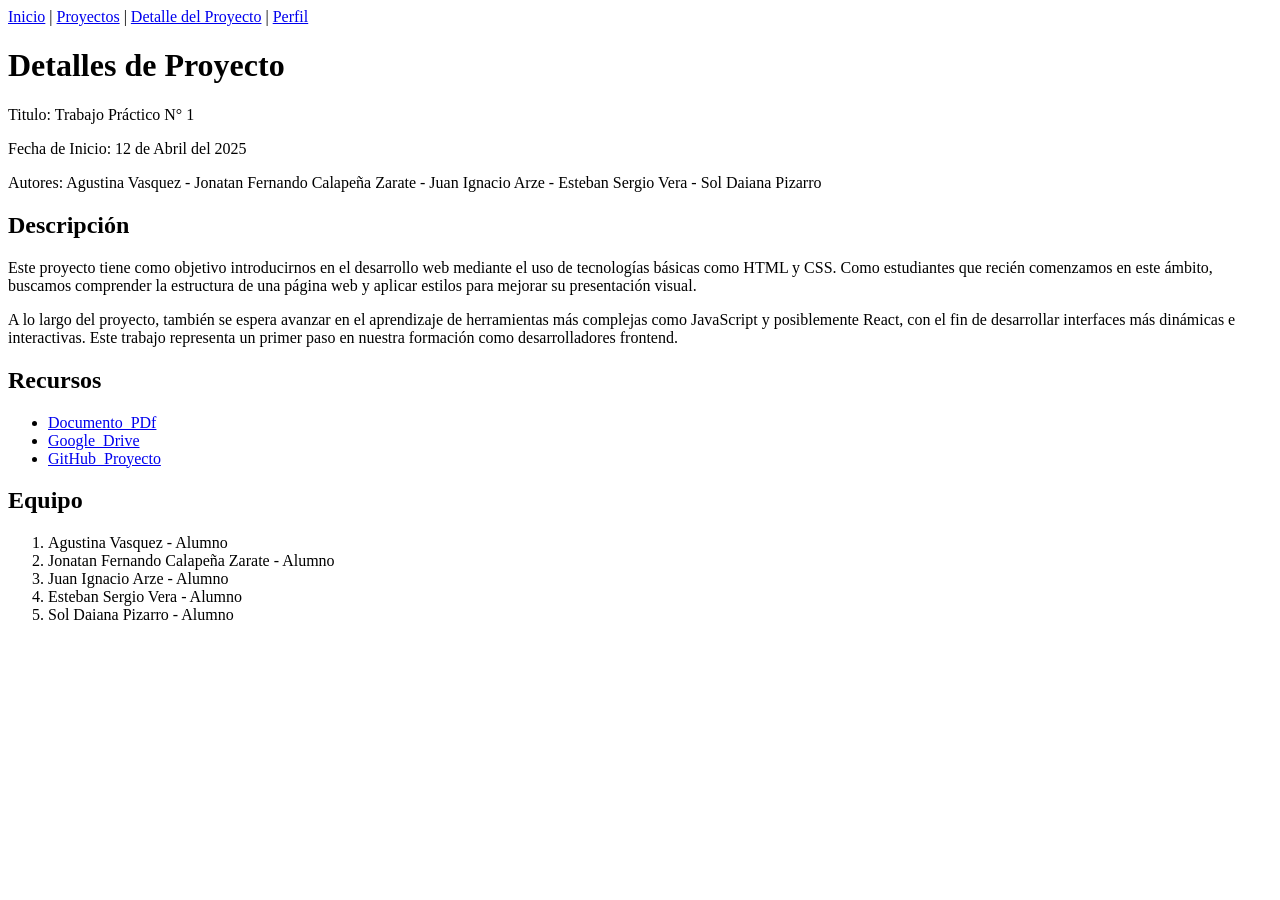
==== detalle.html @ f9fcd542 "Traigo cambios de main (squash)" ====
<!DOCTYPE html>
<html lang="es">
<head>
    <meta charset="UTF-8">
    <meta name="viewport" content="width=device-width, initial-scale=1.0">
    <title>Detalles</title>
</head>
<body>
    <nav>
        <a href="index.html">Inicio</a> |
        <a href="proyectos.html">Proyectos</a> |
        <a href="detalle.html">Detalle del Proyecto</a> |
        <a href="perfil.html">Perfil</a>
    </nav>
    <main>
        <h1> Detalles de Proyecto </h1>
        <section>
            <p>Titulo: Trabajo Práctico N° 1</p>
            <p>Fecha de Inicio: 12 de Abril del 2025</p>
            <p>Autores: Agustina Vasquez - Jonatan Fernando Calapeña Zarate - Juan Ignacio Arze - Esteban Sergio Vera - Sol Daiana Pizarro</p>
        </section>
        <section>
            <h2>Descripción</h2>
            <p>
                Este proyecto tiene como objetivo introducirnos en el desarrollo web mediante el uso de
                tecnologías básicas como HTML y CSS. Como estudiantes que recién comenzamos en este ámbito,
                buscamos comprender la estructura de una página web y aplicar estilos para mejorar su
                presentación visual.
            </p>
            <p>
                A lo largo del proyecto, también se espera avanzar en el aprendizaje de herramientas más
                complejas como JavaScript y posiblemente React, con el fin de desarrollar interfaces más
                dinámicas e interactivas. Este trabajo representa un primer paso en nuestra formación como
                desarrolladores frontend.
            </p>
        </section>
        <section>
            <h2>Recursos</h2>
            <ul>
                <li><a href="./src/Trabajo Práctico N° 1.pdf">Documento_PDf</a></li>
                <li><a href="https://drive.google.com/file/d/1Z09ldKMAK1N9RB15xurHOt9S96k0Q2hf/view?usp=sharing">Google_Drive</a></li>
                <li><a href="https://github.com/annhishere/pv_tp1_grupo1">GitHub_Proyecto</a></li>
            </ul>
        </section>
        <section>
            <h2>Equipo</h2>
            <ol>
                <li>Agustina Vasquez - Alumno</li>
                <li>Jonatan Fernando Calapeña Zarate - Alumno</li>
                <li>Juan Ignacio Arze - Alumno</li>
                <li>Esteban Sergio Vera - Alumno</li>
                <li>Sol Daiana Pizarro - Alumno</li>
            </ol>
        </section>
    </main>
</body>
</html>
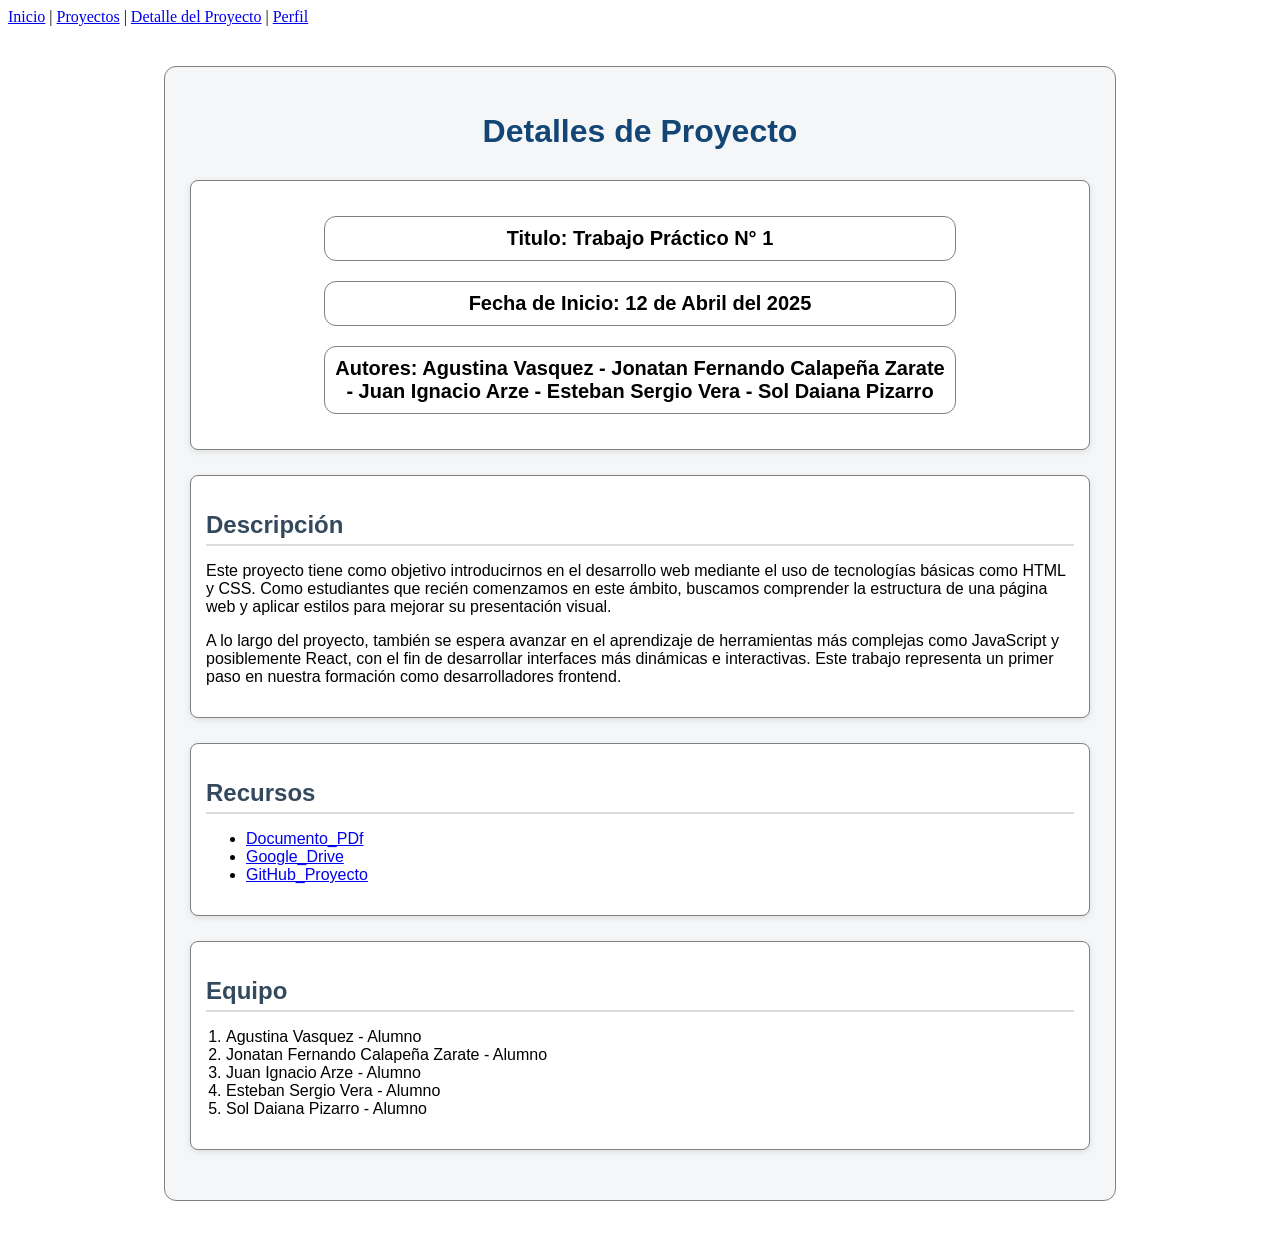
==== commit 29e3b1e9: "Actualizo mi rama" ====
--- a/detalle.html
+++ b/detalle.html
@@ -4,6 +4,7 @@
     <meta charset="UTF-8">
     <meta name="viewport" content="width=device-width, initial-scale=1.0">
     <title>Detalles</title>
+    <link rel="stylesheet" href="css/detalle.css">
 </head>
 <body>
     <nav>
@@ -12,15 +13,15 @@
         <a href="detalle.html">Detalle del Proyecto</a> |
         <a href="perfil.html">Perfil</a>
     </nav>
-    <main>
-        <h1> Detalles de Proyecto </h1>
-        <section>
+    <main class="contenedor">
+        <h1 class="titulo"> Detalles de Proyecto </h1>
+        <section class="bloque informativo">
             <p>Titulo: Trabajo Práctico N° 1</p>
             <p>Fecha de Inicio: 12 de Abril del 2025</p>
             <p>Autores: Agustina Vasquez - Jonatan Fernando Calapeña Zarate - Juan Ignacio Arze - Esteban Sergio Vera - Sol Daiana Pizarro</p>
         </section>
-        <section>
-            <h2>Descripción</h2>
+        <section class="bloque">
+            <h2 class="subtitulo">Descripción</h2>
             <p>
                 Este proyecto tiene como objetivo introducirnos en el desarrollo web mediante el uso de
                 tecnologías básicas como HTML y CSS. Como estudiantes que recién comenzamos en este ámbito,
@@ -34,17 +35,17 @@
                 desarrolladores frontend.
             </p>
         </section>
-        <section>
-            <h2>Recursos</h2>
+        <section class="bloque">
+            <h2 class="subtitulo">Recursos</h2>
             <ul>
                 <li><a href="./src/Trabajo Práctico N° 1.pdf">Documento_PDf</a></li>
                 <li><a href="https://drive.google.com/file/d/1Z09ldKMAK1N9RB15xurHOt9S96k0Q2hf/view?usp=sharing">Google_Drive</a></li>
                 <li><a href="https://github.com/annhishere/pv_tp1_grupo1">GitHub_Proyecto</a></li>
             </ul>
         </section>
-        <section>
-            <h2>Equipo</h2>
-            <ol>
+        <section class="bloque">
+            <h2 class="subtitulo">Equipo</h2>
+            <ol class="lista">
                 <li>Agustina Vasquez - Alumno</li>
                 <li>Jonatan Fernando Calapeña Zarate - Alumno</li>
                 <li>Juan Ignacio Arze - Alumno</li>
--- a/css/detalle.css
+++ b/css/detalle.css
@@ -0,0 +1,46 @@
+/** {
+    border: 1px solid gray;
+}*/
+.contenedor {
+    max-width: 900px;
+    margin: 40px auto;
+    padding: 25px;
+    background: #f4f6f8;
+    border-radius: 12px;
+    font-family: Arial, sans-serif;
+    border: 1px solid gray;
+}
+.titulo {
+    text-align: center;
+    color: #134675;
+    margin-bottom: 30px;
+    
+}
+.bloque.informativo p {
+    text-align: center;
+    max-width: 610px;
+    margin: 20px auto;
+    border: 1px solid gray;
+    border-radius: 12px;
+    padding: 10px;
+    font-size: 20px;
+    font-weight: bold;
+}
+.bloque{
+    margin-bottom: 25px;
+    padding: 15px;
+    background: white;
+    border-radius: 8px;
+    box-shadow: 0 2px 6px rgba(0,0,0,0.1);
+    border: 1px solid gray;
+}
+.subtitulo {
+    color: #34495e;
+    margin-bottom: 10px;
+    border-bottom: 2px solid #ddd;
+    padding-bottom: 5px;
+}
+.lista {
+    list-style-type: decimal;
+    padding-left: 20px;
+}
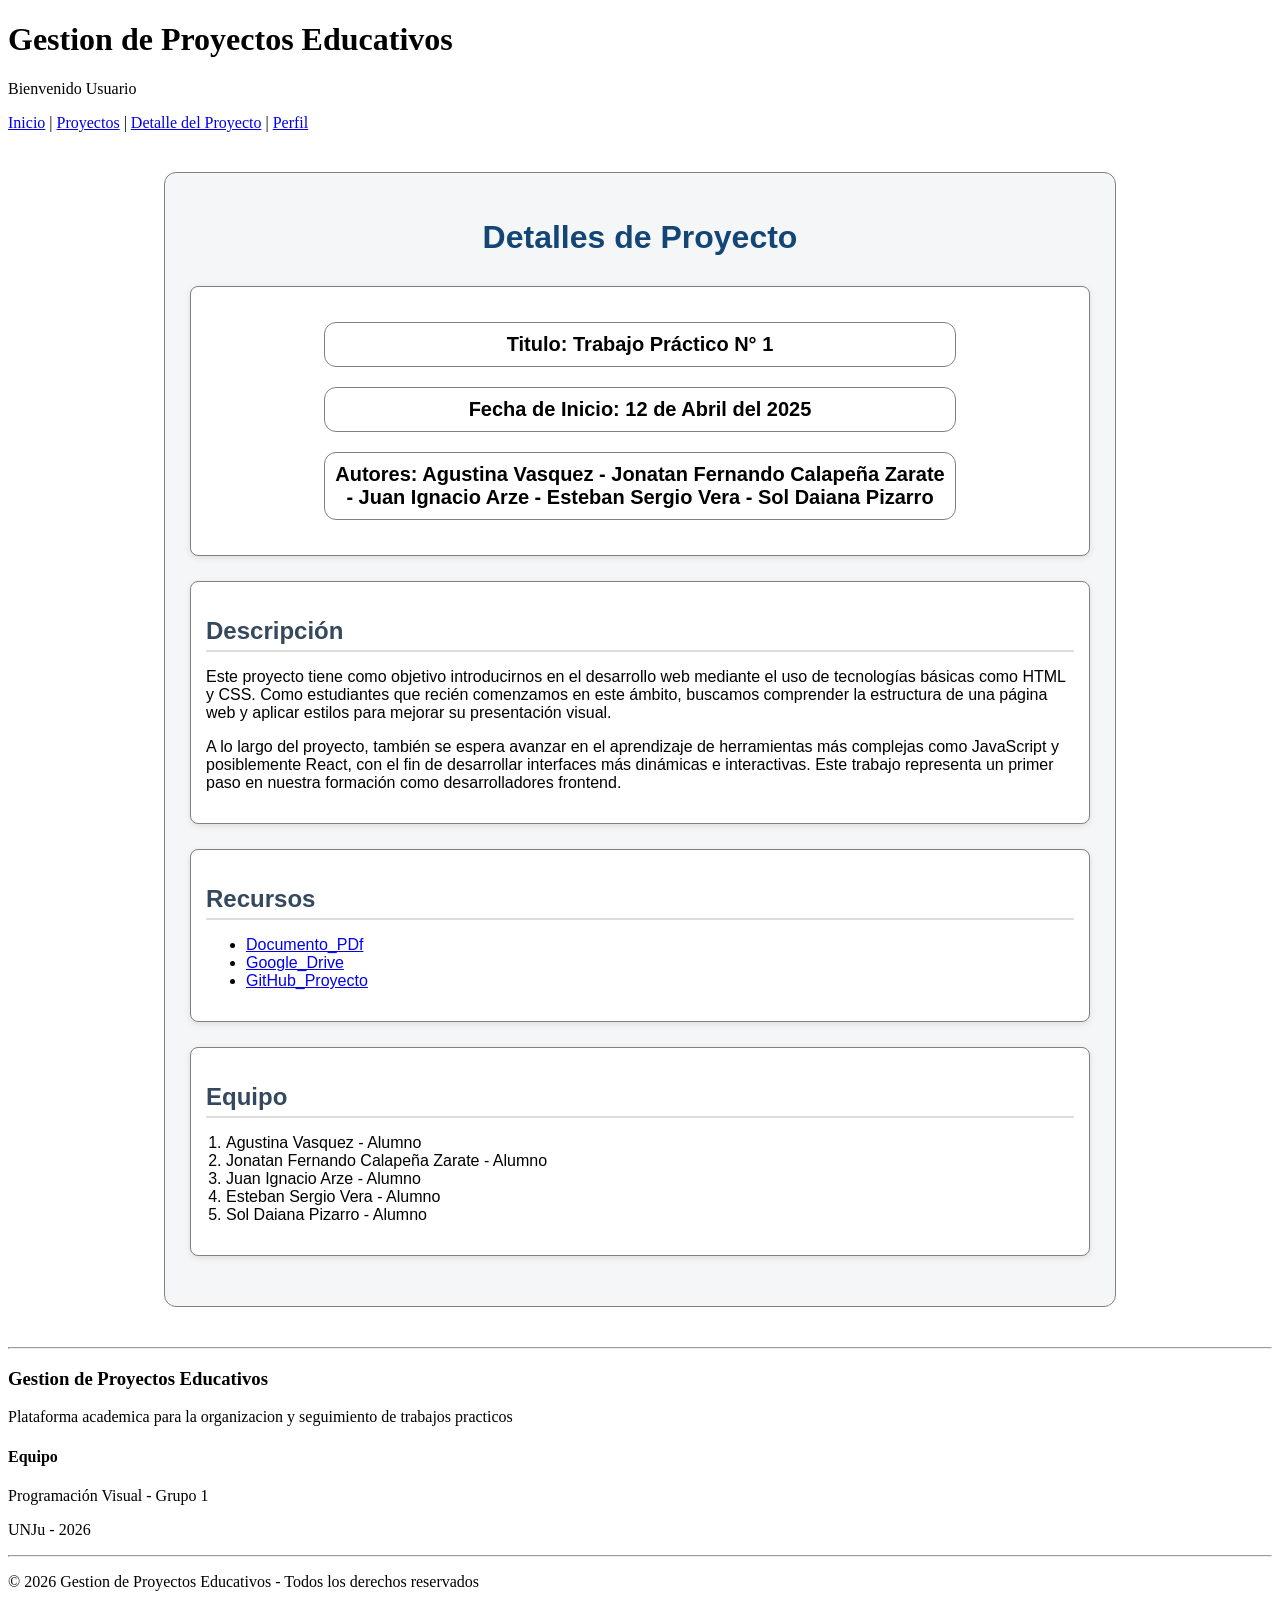
==== commit 64e95cac: "Traje cambios de main y Agrego detalle.css" ====
--- a/detalle.html
+++ b/detalle.html
@@ -5,8 +5,13 @@
     <meta name="viewport" content="width=device-width, initial-scale=1.0">
     <title>Detalles</title>
     <link rel="stylesheet" href="css/detalle.css">
+    <link rel="stylesheet" href="css/mainstyle.css">
 </head>
 <body>
+    <header>
+        <h1>Gestion de Proyectos Educativos</h1>
+        <p>Bienvenido Usuario</p>
+    </header>
     <nav>
         <a href="index.html">Inicio</a> |
         <a href="proyectos.html">Proyectos</a> |
@@ -54,5 +59,19 @@
             </ol>
         </section>
     </main>
+    <footer>
+        <hr>
+        <section>
+            <h3>Gestion de Proyectos Educativos</h3>
+            <p>Plataforma academica para la organizacion y seguimiento de trabajos practicos</p>
+        </section>
+        <section>
+            <h4>Equipo</h4>
+            <p>Programación Visual - Grupo 1</p>
+            <p>UNJu - 2026</p>
+        </section>
+        <hr>
+        <p>&copy; 2026 Gestion de Proyectos Educativos - Todos los derechos reservados</p>
+    </footer>
 </body>
 </html>
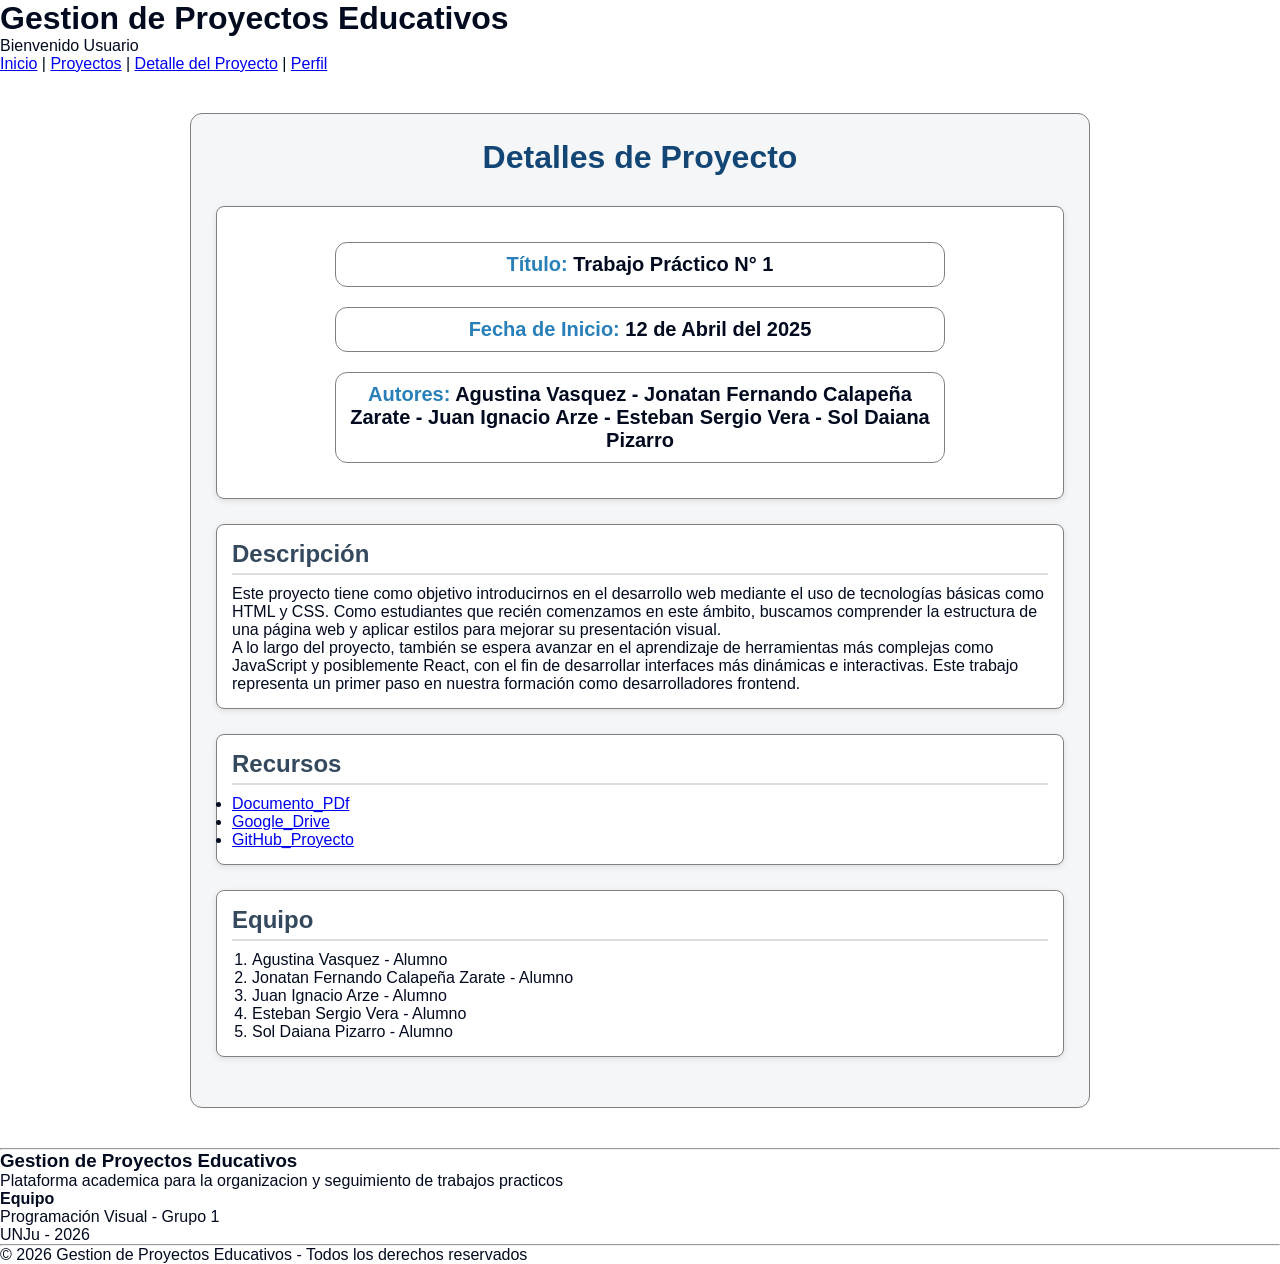
==== commit 7f542c80: "Actualizo mi detalle.html y detalle.css" ====
--- a/detalle.html
+++ b/detalle.html
@@ -21,9 +21,9 @@
     <main class="contenedor">
         <h1 class="titulo"> Detalles de Proyecto </h1>
         <section class="bloque informativo">
-            <p>Titulo: Trabajo Práctico N° 1</p>
-            <p>Fecha de Inicio: 12 de Abril del 2025</p>
-            <p>Autores: Agustina Vasquez - Jonatan Fernando Calapeña Zarate - Juan Ignacio Arze - Esteban Sergio Vera - Sol Daiana Pizarro</p>
+            <p><span>Título:</span> Trabajo Práctico N° 1</p>
+            <p><span>Fecha de Inicio:</span> 12 de Abril del 2025</p>
+            <p><span>Autores:</span> Agustina Vasquez - Jonatan Fernando Calapeña Zarate - Juan Ignacio Arze - Esteban Sergio Vera - Sol Daiana Pizarro</p>
         </section>
         <section class="bloque">
             <h2 class="subtitulo">Descripción</h2>
--- a/css/detalle.css
+++ b/css/detalle.css
@@ -16,7 +16,7 @@
     margin-bottom: 30px;
     
 }
-.bloque.informativo p {
+.bloque.informativo p{
     text-align: center;
     max-width: 610px;
     margin: 20px auto;
@@ -25,6 +25,9 @@
     padding: 10px;
     font-size: 20px;
     font-weight: bold;
+}
+.bloque.informativo p span {
+    color: #2980b9;
 }
 .bloque{
     margin-bottom: 25px;
--- a/css/mainstyle.css
+++ b/css/mainstyle.css
@@ -0,0 +1,72 @@
+* {
+    margin: 0;
+    padding: 0;
+    box-sizing: border-box; /* Hace que el tamaño de los elementos sea más fácil de controlar */
+}
+
+:root {
+    --bg: #F8FAFC;              /* Fondo general limpio */
+    --nav-bg: #ffffff;          /* Navbar / secciones */
+    --texto-negro: #020a1f;     /* Texto principal */
+    --gris-secundario: #64748B; /* Texto secundario */
+    --acento: #204099;          /* Azul principal */
+    --borde-suave: #E2E8F0;     /* Bordes */
+    --sombra: rgba(0, 0, 0, 0.08); /* Sombra suave */
+}
+
+/* Estilo general de la página */
+body {
+    font-family: 'Montserrat', sans-serif;
+    color: var(--texto-negro);
+}
+#content {
+    background: linear-gradient(to bottom, #90b5da 0%, #E2E8F0 100%);
+    min-height: 100vh; 
+    margin: 0;
+    background-repeat: no-repeat;
+}
+/* 2. NAV */
+/* Uso flex para acomodar el logo a la izquierda y los links a la derecha */
+.top-nav {
+    display: flex;
+    justify-content: space-between;
+    padding: 15px;
+    background-color: var(--nav-bg);
+    border-bottom: 3px solid var(--texto-negro); /* Línea que separa el menú */
+    align-items: center;
+}
+
+.logo {
+    display: flex;
+    align-items: center;
+    gap: 10px;
+}
+
+.logo p {
+    font-size: 1.5rem;
+    font-weight: 900;
+    font-family: 'Gill Sans', 'Gill Sans MT', Calibri, 'Trebuchet MS', sans-serif;
+    letter-spacing: -2px;
+    text-transform: uppercase;
+}
+
+.nav-links a {
+    text-decoration: none; /* Saca el subrayado */
+    color: var(--texto-negro);
+    margin-left: 20px;
+    font-size: 0.85rem;
+    font-weight: bold;
+    text-transform: uppercase;
+}
+
+.nav-links a:hover {
+    color: var(--acento); /* Cambia de color al pasar el mouse */
+}
+
+/* 3. HEADER */
+/* Centra el título principal */
+header {
+    position: sticky;
+    top: 0;
+    z-index: 1000;
+}
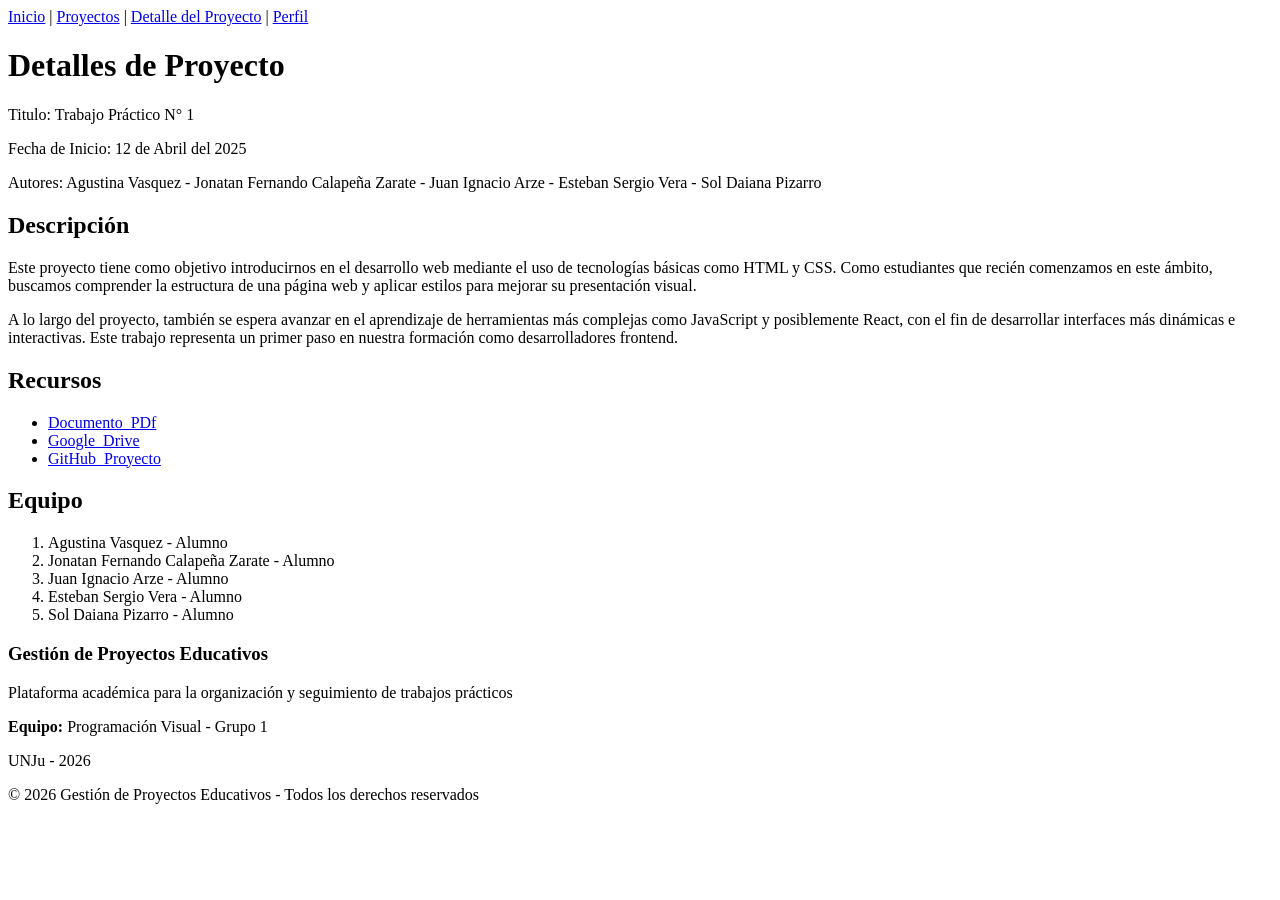
==== commit 8a90b2f1: "Agrego css footer" ====
--- a/detalle.html
+++ b/detalle.html
@@ -4,29 +4,23 @@
     <meta charset="UTF-8">
     <meta name="viewport" content="width=device-width, initial-scale=1.0">
     <title>Detalles</title>
-    <link rel="stylesheet" href="css/detalle.css">
-    <link rel="stylesheet" href="css/mainstyle.css">
 </head>
 <body>
-    <header>
-        <h1>Gestion de Proyectos Educativos</h1>
-        <p>Bienvenido Usuario</p>
-    </header>
     <nav>
         <a href="index.html">Inicio</a> |
         <a href="proyectos.html">Proyectos</a> |
         <a href="detalle.html">Detalle del Proyecto</a> |
         <a href="perfil.html">Perfil</a>
     </nav>
-    <main class="contenedor">
-        <h1 class="titulo"> Detalles de Proyecto </h1>
-        <section class="bloque informativo">
-            <p><span>Título:</span> Trabajo Práctico N° 1</p>
-            <p><span>Fecha de Inicio:</span> 12 de Abril del 2025</p>
-            <p><span>Autores:</span> Agustina Vasquez - Jonatan Fernando Calapeña Zarate - Juan Ignacio Arze - Esteban Sergio Vera - Sol Daiana Pizarro</p>
+    <main>
+        <h1> Detalles de Proyecto </h1>
+        <section>
+            <p>Titulo: Trabajo Práctico N° 1</p>
+            <p>Fecha de Inicio: 12 de Abril del 2025</p>
+            <p>Autores: Agustina Vasquez - Jonatan Fernando Calapeña Zarate - Juan Ignacio Arze - Esteban Sergio Vera - Sol Daiana Pizarro</p>
         </section>
-        <section class="bloque">
-            <h2 class="subtitulo">Descripción</h2>
+        <section>
+            <h2>Descripción</h2>
             <p>
                 Este proyecto tiene como objetivo introducirnos en el desarrollo web mediante el uso de
                 tecnologías básicas como HTML y CSS. Como estudiantes que recién comenzamos en este ámbito,
@@ -40,17 +34,17 @@
                 desarrolladores frontend.
             </p>
         </section>
-        <section class="bloque">
-            <h2 class="subtitulo">Recursos</h2>
+        <section>
+            <h2>Recursos</h2>
             <ul>
-                <li><a href="./src/Trabajo Práctico N° 1.pdf">Documento_PDf</a></li>
+                <li><a href="https://virtual.unju.edu.ar/mod/resource/view.php?id=475332">Documento_PDf</a></li>
                 <li><a href="https://drive.google.com/file/d/1Z09ldKMAK1N9RB15xurHOt9S96k0Q2hf/view?usp=sharing">Google_Drive</a></li>
                 <li><a href="https://github.com/annhishere/pv_tp1_grupo1">GitHub_Proyecto</a></li>
             </ul>
         </section>
-        <section class="bloque">
-            <h2 class="subtitulo">Equipo</h2>
-            <ol class="lista">
+        <section>
+            <h2>Equipo</h2>
+            <ol>
                 <li>Agustina Vasquez - Alumno</li>
                 <li>Jonatan Fernando Calapeña Zarate - Alumno</li>
                 <li>Juan Ignacio Arze - Alumno</li>
@@ -59,19 +53,24 @@
             </ol>
         </section>
     </main>
-    <footer>
-        <hr>
-        <section>
-            <h3>Gestion de Proyectos Educativos</h3>
-            <p>Plataforma academica para la organizacion y seguimiento de trabajos practicos</p>
-        </section>
-        <section>
-            <h4>Equipo</h4>
-            <p>Programación Visual - Grupo 1</p>
-            <p>UNJu - 2026</p>
-        </section>
-        <hr>
-        <p>&copy; 2026 Gestion de Proyectos Educativos - Todos los derechos reservados</p>
+    <footer class="footer-proyectos">
+        <div class="footer-contenedor">
+
+            <div class="footer-info">
+                <h3>Gestión de Proyectos Educativos</h3>
+                <p>Plataforma académica para la organización y seguimiento de trabajos prácticos</p>
+            </div>
+
+            <div class="footer-equipo">
+                <p><strong>Equipo:</strong> Programación Visual - Grupo 1</p>
+                <p>UNJu - 2026</p>
+            </div>
+
+            <div class="footer-final">
+                <p>© 2026 Gestión de Proyectos Educativos - Todos los derechos reservados</p>
+            </div>
+
+        </div>
     </footer>
 </body>
 </html>
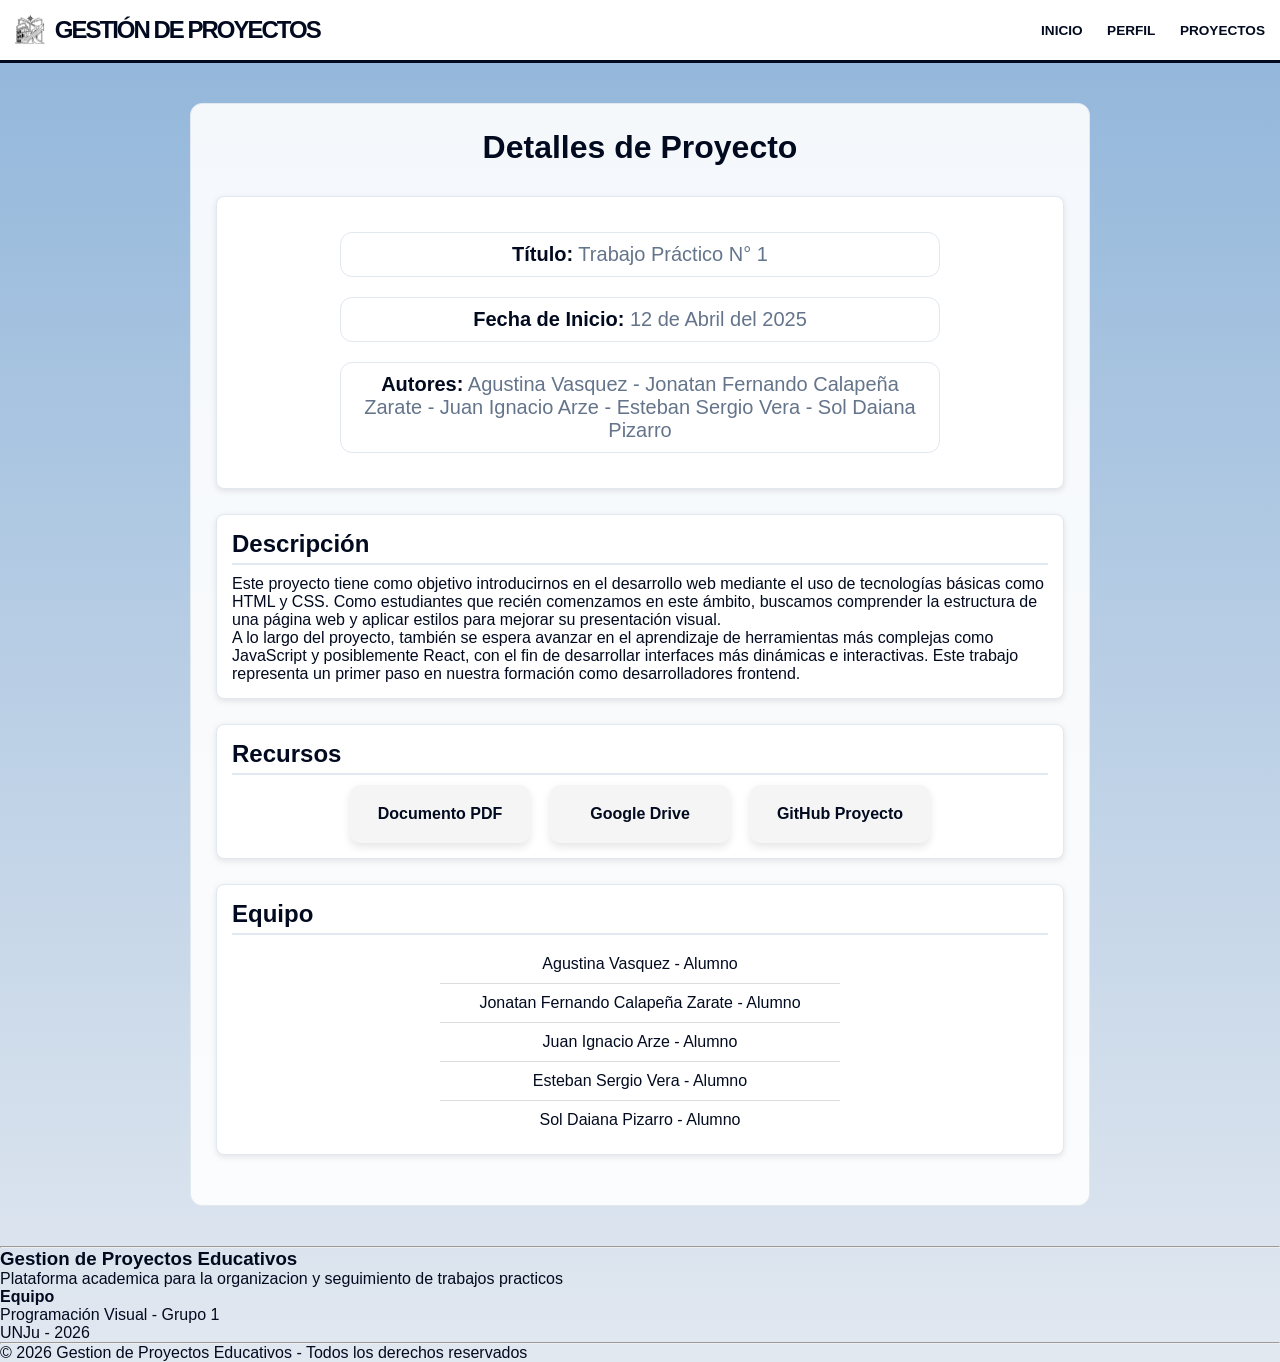
==== commit 0c0ce76f: "Actualizo detalles.html y detalle.css" ====
--- a/detalle.html
+++ b/detalle.html
@@ -4,23 +4,33 @@
     <meta charset="UTF-8">
     <meta name="viewport" content="width=device-width, initial-scale=1.0">
     <title>Detalles</title>
+    <link rel="stylesheet" href="css/detalle.css">
+    <link rel="stylesheet" href="css/mainstyle.css">
 </head>
-<body>
-    <nav>
-        <a href="index.html">Inicio</a> |
-        <a href="proyectos.html">Proyectos</a> |
-        <a href="detalle.html">Detalle del Proyecto</a> |
-        <a href="perfil.html">Perfil</a>
-    </nav>
-    <main>
-        <h1> Detalles de Proyecto </h1>
-        <section>
-            <p>Titulo: Trabajo Práctico N° 1</p>
-            <p>Fecha de Inicio: 12 de Abril del 2025</p>
-            <p>Autores: Agustina Vasquez - Jonatan Fernando Calapeña Zarate - Juan Ignacio Arze - Esteban Sergio Vera - Sol Daiana Pizarro</p>
+<body id="content">
+    <header>
+        <nav class="top-nav" aria-label="Navegación principal">
+            <div class="logo">
+                <img src="public/logo.png" alt="logo" height="30px">
+                <p>Gestión de Proyectos</p>
+            </div>
+            <div class="nav-links">
+                <a href="index.html" class="active">Inicio</a>
+                <a href="perfil.html">Perfil</a>
+                <a href="proyectos.html">Proyectos</a>
+
+            </div>
+        </nav>
+    </header>
+    <main class="contenedor">
+        <h1 class="titulo"> Detalles de Proyecto </h1>
+        <section class="bloque informativo">
+            <p><span>Título:</span> Trabajo Práctico N° 1</p>
+            <p><span>Fecha de Inicio:</span> 12 de Abril del 2025</p>
+            <p><span>Autores:</span> Agustina Vasquez - Jonatan Fernando Calapeña Zarate - Juan Ignacio Arze - Esteban Sergio Vera - Sol Daiana Pizarro</p>
         </section>
-        <section>
-            <h2>Descripción</h2>
+        <section class="bloque">
+            <h2 class="subtitulo">Descripción</h2>
             <p>
                 Este proyecto tiene como objetivo introducirnos en el desarrollo web mediante el uso de
                 tecnologías básicas como HTML y CSS. Como estudiantes que recién comenzamos en este ámbito,
@@ -34,17 +44,17 @@
                 desarrolladores frontend.
             </p>
         </section>
-        <section>
-            <h2>Recursos</h2>
-            <ul>
-                <li><a href="https://virtual.unju.edu.ar/mod/resource/view.php?id=475332">Documento_PDf</a></li>
-                <li><a href="https://drive.google.com/file/d/1Z09ldKMAK1N9RB15xurHOt9S96k0Q2hf/view?usp=sharing">Google_Drive</a></li>
-                <li><a href="https://github.com/annhishere/pv_tp1_grupo1">GitHub_Proyecto</a></li>
+        <section class="bloque">
+            <h2 class="subtitulo">Recursos</h2>
+            <ul class="cartas">
+                <li><a href="./src/Trabajo Práctico N° 1.pdf">Documento PDF</a></li>
+                <li><a href="https://drive.google.com/file/d/1Z09ldKMAK1N9RB15xurHOt9S96k0Q2hf/view?usp=sharing">Google Drive</a></li>
+                <li><a href="https://github.com/annhishere/pv_tp1_grupo1">GitHub Proyecto</a></li>
             </ul>
         </section>
-        <section>
-            <h2>Equipo</h2>
-            <ol>
+        <section class="bloque">
+            <h2 class="subtitulo">Equipo</h2>
+            <ol class="lista">
                 <li>Agustina Vasquez - Alumno</li>
                 <li>Jonatan Fernando Calapeña Zarate - Alumno</li>
                 <li>Juan Ignacio Arze - Alumno</li>
@@ -53,24 +63,19 @@
             </ol>
         </section>
     </main>
-    <footer class="footer-proyectos">
-        <div class="footer-contenedor">
-
-            <div class="footer-info">
-                <h3>Gestión de Proyectos Educativos</h3>
-                <p>Plataforma académica para la organización y seguimiento de trabajos prácticos</p>
-            </div>
-
-            <div class="footer-equipo">
-                <p><strong>Equipo:</strong> Programación Visual - Grupo 1</p>
-                <p>UNJu - 2026</p>
-            </div>
-
-            <div class="footer-final">
-                <p>© 2026 Gestión de Proyectos Educativos - Todos los derechos reservados</p>
-            </div>
-
-        </div>
+    <footer>
+        <hr>
+        <section>
+            <h3>Gestion de Proyectos Educativos</h3>
+            <p>Plataforma academica para la organizacion y seguimiento de trabajos practicos</p>
+        </section>
+        <section>
+            <h4>Equipo</h4>
+            <p>Programación Visual - Grupo 1</p>
+            <p>UNJu - 2026</p>
+        </section>
+        <hr>
+        <p>&copy; 2026 Gestion de Proyectos Educativos - Todos los derechos reservados</p>
     </footer>
 </body>
 </html>
--- a/css/detalle.css
+++ b/css/detalle.css
@@ -0,0 +1,106 @@
+/** {
+    border: 1px solid gray;
+}*/
+:root {
+    --bg: #F8FAFC;
+    --nav-bg: #ffffff;
+    --texto-negro: #020a1f;
+    --gris-secundario: #64748B;
+    --acento: #204099;
+    --borde-suave: #E2E8F0;
+    --sombra: rgba(0, 0, 0, 0.08);
+}
+.contenedor {
+    background-color: rgba(255, 255, 255, 0.9);
+    max-width: 900px;
+    margin: 40px auto;
+    padding: 25px;
+    border-radius: 12px;
+    font-family: 'Montserrat', sans-serif;
+    border: 1px solid var(--borde-suave);
+}
+.titulo {
+    text-align: center;
+    color:  var(--texto-negro);
+    margin-bottom: 30px;
+    font-weight: bold;
+}
+.bloque.informativo p{
+    background-color: rgb(255, 255, 255);
+    text-align: center;
+    max-width: 600px;
+    margin: 20px auto;
+    border: 1px solid var(--borde-suave);
+    border-radius: 12px;
+    padding: 10px;
+    font-size: 20px;
+    color:  var(--gris-secundario);
+}
+.bloque.informativo p span {
+    color: var(--texto-negro);
+    font-weight: bold;
+}
+.bloque{
+    margin-bottom: 25px;
+    padding: 15px;
+    background: white;
+    border-radius: 8px;
+    box-shadow: 0 2px 6px rgba(0,0,0,0.1);
+    border: 1px solid var(--borde-suave);
+}
+.subtitulo {
+    color: var(--texto-negro);
+    margin-bottom: 10px;
+    border-bottom: 2px solid var(--borde-suave);
+    padding-bottom: 5px;
+}
+/*CARTAS*/
+.cartas {
+    display: flex;
+    gap: 20px;
+    list-style: none;
+    padding: 0;
+    justify-content: center;
+}
+.cartas li a {
+    display: block;
+    width: 180px;
+    padding: 20px;
+    text-decoration: none;
+    background-color: #f5f5f5;
+    border-radius: 10px;
+    color: var(--texto-negro);
+    font-weight: bold;
+    text-align: center;
+    
+    /* sombra suave */
+    box-shadow: 0 4px 8px rgba(0,0,0,0.1);
+
+    /* animación */
+    transition: transform 0.2s ease, box-shadow 0.2s ease;
+}
+
+/* efecto hover */
+.cartas li a:hover {
+    transform: translateY(-8px);
+    box-shadow: 0 8px 16px rgba(0,0,0,0.2);
+    background-color: #333; /* fondo oscuro */
+    color: #fff; /* texto claro */
+}
+/*LISTA DE INTEGRANTES*/
+.lista {
+    list-style: none;
+    padding: 0;
+    max-width: 400px;
+    margin: 0 auto;
+}
+.lista li {
+    padding: 10px;
+    text-align: center;
+    border-bottom: 1px solid #ddd;
+}
+
+/* último sin línea */
+.lista li:last-child {
+    border-bottom: none;
+}
--- a/css/mainstyle.css
+++ b/css/mainstyle.css
@@ -0,0 +1,110 @@
+* {
+    margin: 0;
+    padding: 0;
+    box-sizing: border-box; /* Hace que el tamaño de los elementos sea más fácil de controlar */
+}
+
+:root {
+    --bg: #F8FAFC;              /* Fondo general limpio */
+    --nav-bg: #ffffff;          /* Navbar / secciones */
+    --texto-negro: #020a1f;     /* Texto principal */
+    --gris-secundario: #64748B; /* Texto secundario */
+    --acento: #204099;          /* Azul principal */
+    --borde-suave: #E2E8F0;     /* Bordes */
+    --sombra: rgba(0, 0, 0, 0.08); /* Sombra suave */
+}
+
+/* Estilo general de la página */
+body {
+    font-family: 'Montserrat', sans-serif;
+    color: var(--texto-negro);
+}
+#content {
+    background: linear-gradient(to bottom, #90b5da 0%, #E2E8F0 100%);
+    min-height: 100vh; 
+    margin: 0;
+    background-repeat: no-repeat;
+}
+/* 2. NAV */
+/* Uso flex para acomodar el logo a la izquierda y los links a la derecha */
+.top-nav {
+    display: flex;
+    justify-content: space-between;
+    padding: 15px;
+    background-color: var(--nav-bg);
+    border-bottom: 3px solid var(--texto-negro); /* Línea que separa el menú */
+    align-items: center;
+}
+
+.logo {
+    display: flex;
+    align-items: center;
+    gap: 10px;
+}
+
+.logo p {
+    font-size: 1.5rem;
+    font-weight: 900;
+    font-family: 'Gill Sans', 'Gill Sans MT', Calibri, 'Trebuchet MS', sans-serif;
+    letter-spacing: -2px;
+    text-transform: uppercase;
+}
+
+.nav-links a {
+    text-decoration: none; /* Saca el subrayado */
+    color: var(--texto-negro);
+    margin-left: 20px;
+    font-size: 0.85rem;
+    font-weight: bold;
+    text-transform: uppercase;
+}
+
+.nav-links a:hover {
+    color: var(--acento); /* Cambia de color al pasar el mouse */
+}
+
+/* 3. HEADER */
+/* Centra el título principal */
+header {
+    position: sticky;
+    top: 0;
+    z-index: 1000;
+}
+
+.footer-proyectos { 
+    background-color: var(--nav-bg);
+    border-top: 2px solid var(--borde-suave);
+    margin-top: 50px;
+    padding: 30px 20px;
+    text-align: center;
+    box-shadow: 0 -2px 10px var(--sombra);
+}
+
+.footer-contenedor { 
+    max-width: 900px;
+    margin: auto;
+}
+
+.footer-info h3 { 
+    color: var(--acento);
+    margin-bottom: 10px;
+}
+
+.footer-info p { 
+    color: var(--gris-secundario);
+    font-size: 0.9rem;
+}
+
+.footer-equipo { 
+    margin: 15px 0;
+}
+
+.footer-equipo p { 
+    color: var(--texto-negro);
+    font-size: 0.9rem;
+}
+
+.footer-final p { 
+    font-size: 0.8rem;
+    color: var(--gris-secundario);
+}
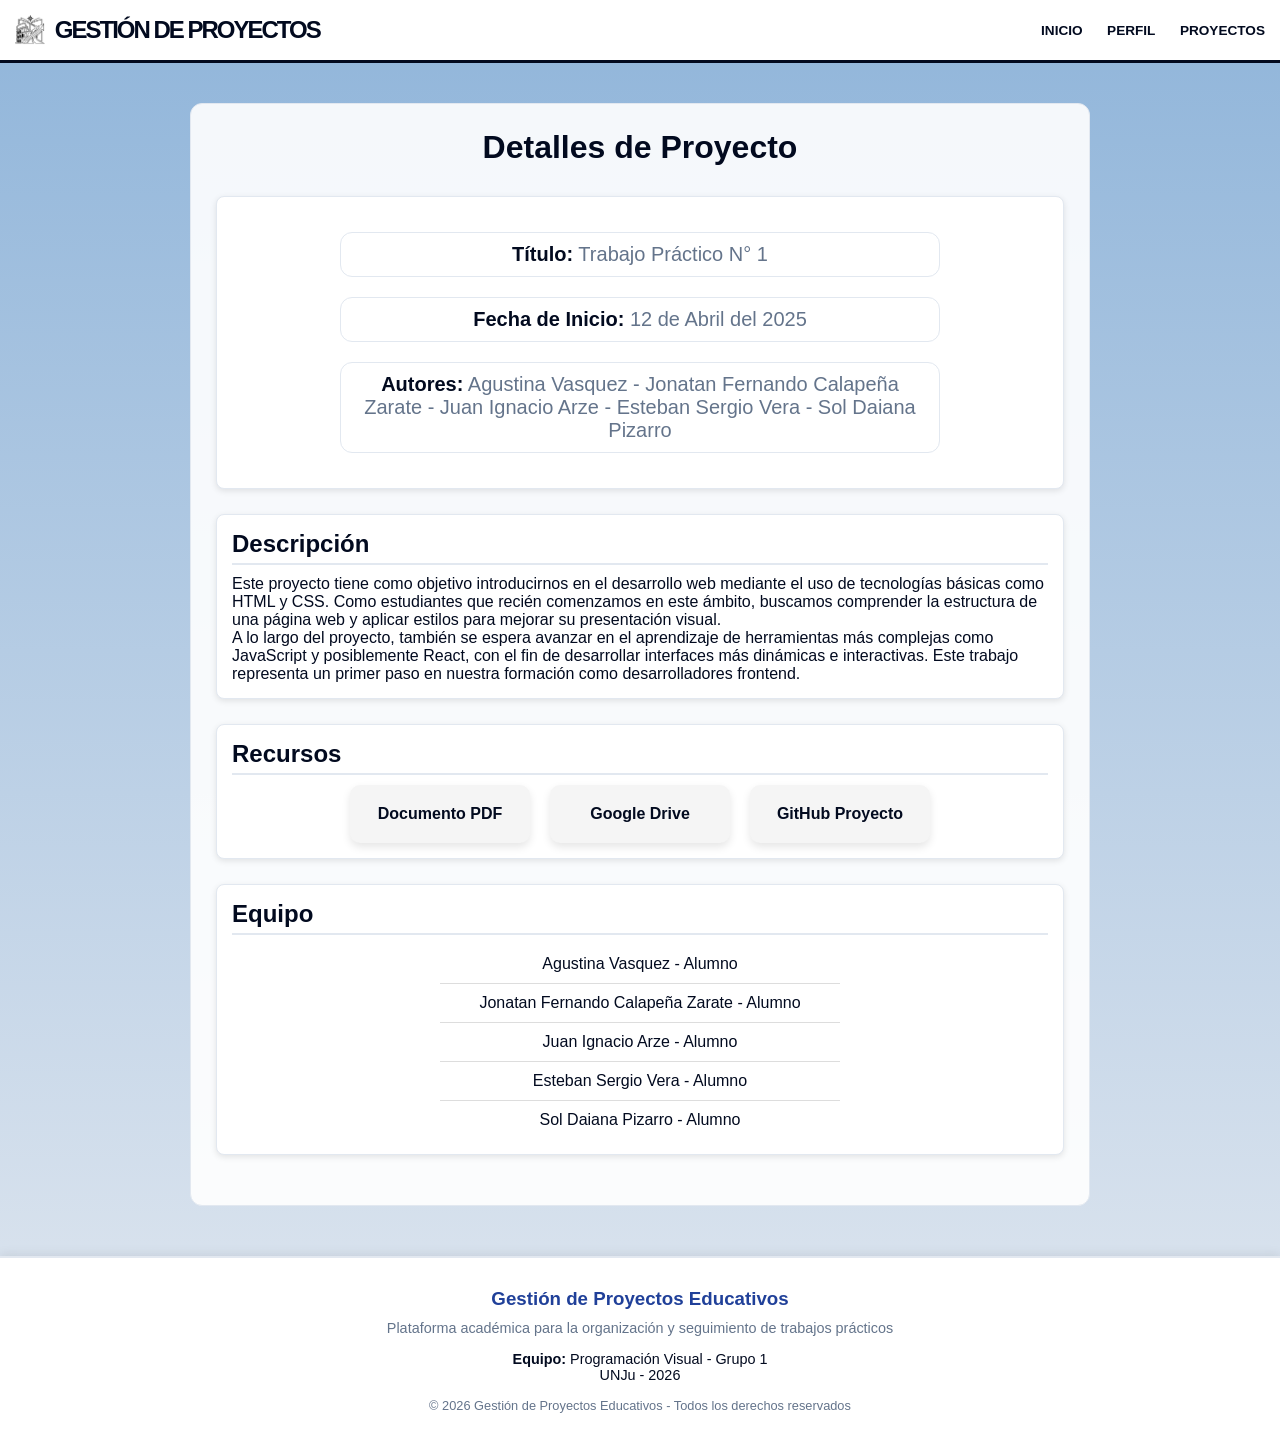
==== commit 103b8fb6: "Corrigiendo conflictos" ====
--- a/detalle.html
+++ b/detalle.html
@@ -63,19 +63,24 @@
             </ol>
         </section>
     </main>
-    <footer>
-        <hr>
-        <section>
-            <h3>Gestion de Proyectos Educativos</h3>
-            <p>Plataforma academica para la organizacion y seguimiento de trabajos practicos</p>
-        </section>
-        <section>
-            <h4>Equipo</h4>
-            <p>Programación Visual - Grupo 1</p>
-            <p>UNJu - 2026</p>
-        </section>
-        <hr>
-        <p>&copy; 2026 Gestion de Proyectos Educativos - Todos los derechos reservados</p>
+    <footer class="footer-proyectos">
+        <div class="footer-contenedor">
+
+            <div class="footer-info">
+                <h3>Gestión de Proyectos Educativos</h3>
+                <p>Plataforma académica para la organización y seguimiento de trabajos prácticos</p>
+            </div>
+
+            <div class="footer-equipo">
+                <p><strong>Equipo:</strong> Programación Visual - Grupo 1</p>
+                <p>UNJu - 2026</p>
+            </div>
+
+            <div class="footer-final">
+                <p>© 2026 Gestión de Proyectos Educativos - Todos los derechos reservados</p>
+            </div>
+
+        </div>
     </footer>
 </body>
 </html>
